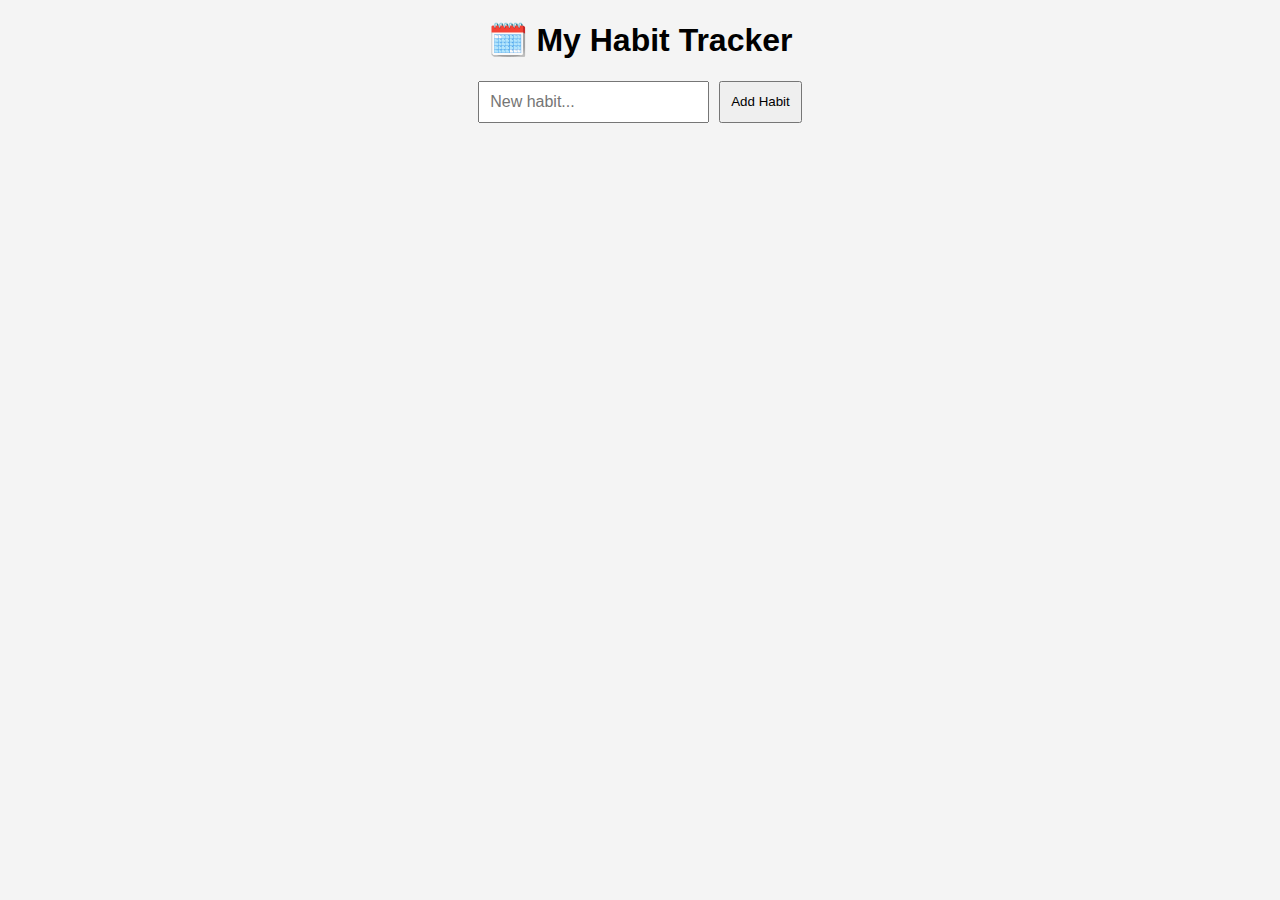
==== habit.html @ f3fb2a3e "startover" ====
<!DOCTYPE html>
<html lang="en">
<head>
  <meta charset="UTF-8" />
  <meta name="viewport" content="width=device-width, initial-scale=1.0"/>
  <title>My Habit Tracker</title>
  <style>
    body {
      font-family: sans-serif;
      margin: 20px;
      background: #f4f4f4;
    }
    h1 {
      text-align: center;
    }
    #habit-form {
      display: flex;
      justify-content: center;
      margin-bottom: 20px;
    }
    #habit-form input {
      padding: 10px;
      font-size: 16px;
    }
    #habit-form button {
      padding: 10px;
      margin-left: 10px;
    }
    .habit {
      background: #fff;
      padding: 15px;
      margin-bottom: 10px;
      border-radius: 6px;
      box-shadow: 0 0 5px rgba(0,0,0,0.1);
    }
    .habit h2 {
      margin: 0 0 10px;
    }
    .habit .dates {
      display: flex;
      gap: 5px;
      flex-wrap: wrap;
    }
    .date {
      padding: 5px 10px;
      border: 1px solid #ccc;
      border-radius: 4px;
      cursor: pointer;
      user-select: none;
    }
    .done {
      background: lightgreen;
      font-weight: bold;
    }
    .streak {
      font-size: 14px;
      color: #777;
    }
    .remove-btn {
      float: right;
      cursor: pointer;
      color: red;
    }
  </style>
</head>
<body>

<h1>🗓️ My Habit Tracker</h1>

<div id="habit-form">
  <input type="text" id="habit-name" placeholder="New habit...">
  <button onclick="addHabit()">Add Habit</button>
</div>

<div id="habits-container"></div>

<script>
  const days = 30; // show last 30 days
  const habitsKey = 'myHabitTrackerData';

  const today = new Date();
  const todayStr = dateToString(today);

  function dateToString(date) {
    return date.toISOString().split('T')[0];
  }

  function getPastDates(n) {
    const dates = [];
    for (let i = n - 1; i >= 0; i--) {
      const d = new Date();
      d.setDate(d.getDate() - i);
      dates.push(dateToString(d));
    }
    return dates;
  }

  let habits = JSON.parse(localStorage.getItem(habitsKey)) || [];

  function saveHabits() {
    localStorage.setItem(habitsKey, JSON.stringify(habits));
  }

  function addHabit() {
    const name = document.getElementById('habit-name').value.trim();
    if (!name) return;

    habits.push({ name, dates: [] });
    document.getElementById('habit-name').value = '';
    saveHabits();
    render();
  }

  function toggleDate(habitIndex, date) {
    const habit = habits[habitIndex];
    const idx = habit.dates.indexOf(date);
    if (idx >= 0) {
      habit.dates.splice(idx, 1);
    } else {
      habit.dates.push(date);
    }
    saveHabits();
    render();
  }

  function getStreak(dates) {
    let streak = 0;
    for (let i = 0; i < days; i++) {
      const d = new Date();
      d.setDate(d.getDate() - i);
      const str = dateToString(d);
      if (dates.includes(str)) {
        streak++;
      } else {
        break;
      }
    }
    return streak;
  }

  function removeHabit(index) {
    if (confirm('Delete this habit?')) {
      habits.splice(index, 1);
      saveHabits();
      render();
    }
  }

  function render() {
    const container = document.getElementById('habits-container');
    container.innerHTML = '';
    const pastDates = getPastDates(days);

    habits.forEach((habit, habitIndex) => {
      const div = document.createElement('div');
      div.className = 'habit';

      const title = document.createElement('h2');
      title.innerHTML = `${habit.name} <span class="remove-btn" onclick="removeHabit(${habitIndex})">✖</span>`;
      div.appendChild(title);

      const streak = document.createElement('div');
      streak.className = 'streak';
      streak.textContent = `🔥 Streak: ${getStreak(habit.dates)} days`;
      div.appendChild(streak);

      const datesDiv = document.createElement('div');
      datesDiv.className = 'dates';

      pastDates.forEach(date => {
        const span = document.createElement('span');
        span.className = 'date';
        if (habit.dates.includes(date)) span.classList.add('done');
        span.textContent = date.slice(5); // show MM-DD
        span.onclick = () => toggleDate(habitIndex, date);
        datesDiv.appendChild(span);
      });

      div.appendChild(datesDiv);
      container.appendChild(div);
    });
  }

  render();
</script>

</body>
</html>
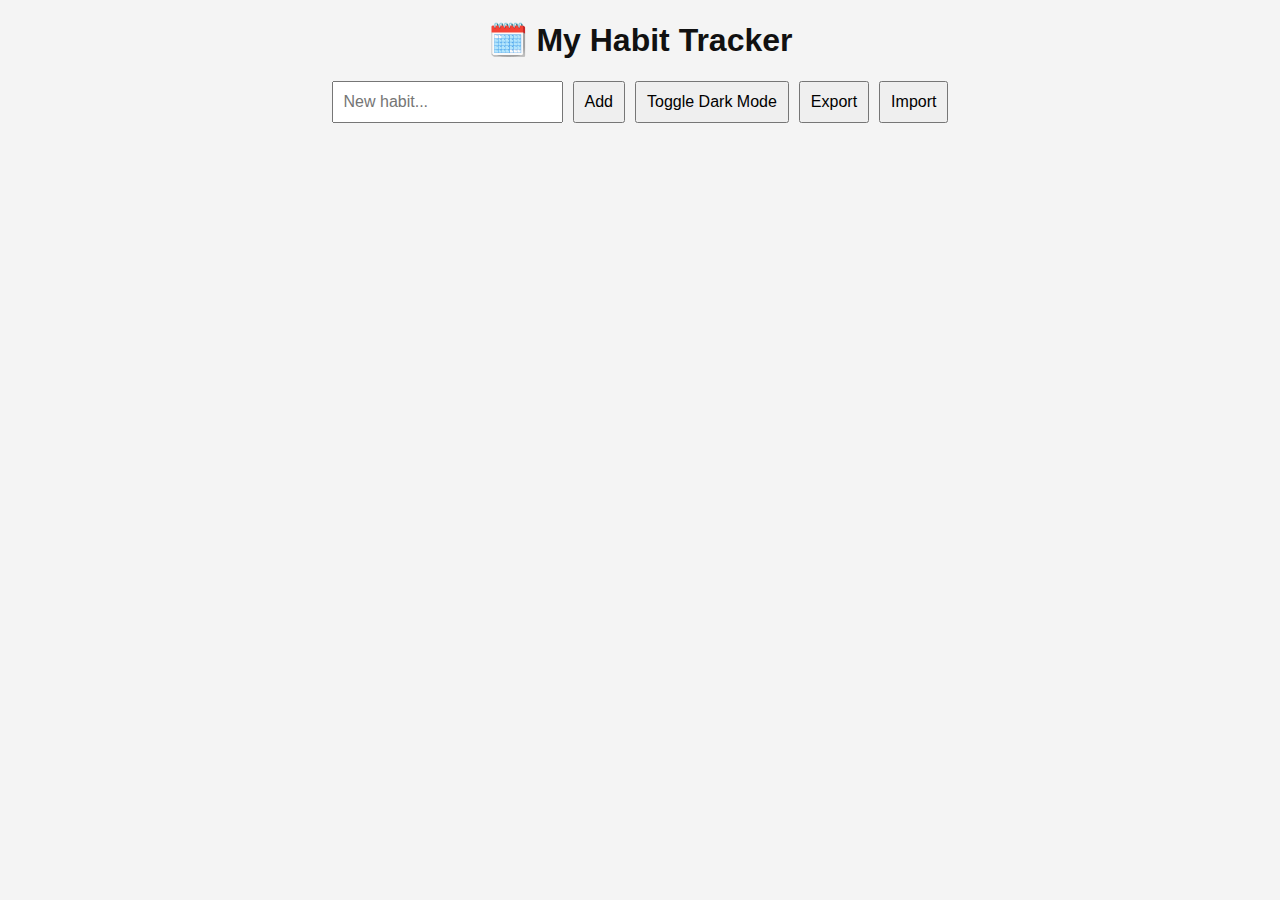
==== commit f0e7b820: "added dark mode, export/import, editable habits names, completion percentage" ====
--- a/habit.html
+++ b/habit.html
@@ -5,29 +5,39 @@
   <meta name="viewport" content="width=device-width, initial-scale=1.0"/>
   <title>My Habit Tracker</title>
   <style>
+    :root {
+      --bg: #f4f4f4;
+      --text: #111;
+      --card: #fff;
+    }
+    body.dark {
+      --bg: #121212;
+      --text: #f4f4f4;
+      --card: #1e1e1e;
+    }
     body {
       font-family: sans-serif;
       margin: 20px;
-      background: #f4f4f4;
+      background: var(--bg);
+      color: var(--text);
+      transition: background 0.3s, color 0.3s;
     }
     h1 {
       text-align: center;
     }
-    #habit-form {
+    #controls {
       display: flex;
       justify-content: center;
+      gap: 10px;
+      flex-wrap: wrap;
       margin-bottom: 20px;
     }
-    #habit-form input {
+    input, button {
       padding: 10px;
       font-size: 16px;
     }
-    #habit-form button {
-      padding: 10px;
-      margin-left: 10px;
-    }
     .habit {
-      background: #fff;
+      background: var(--card);
       padding: 15px;
       margin-bottom: 10px;
       border-radius: 6px;
@@ -36,17 +46,22 @@
     .habit h2 {
       margin: 0 0 10px;
     }
+    .habit input[type="text"] {
+      font-size: 18px;
+      padding: 5px;
+      width: 70%;
+    }
     .habit .dates {
       display: flex;
       gap: 5px;
       flex-wrap: wrap;
+      margin-top: 10px;
     }
     .date {
       padding: 5px 10px;
       border: 1px solid #ccc;
       border-radius: 4px;
       cursor: pointer;
-      user-select: none;
     }
     .done {
       background: lightgreen;
@@ -61,25 +76,32 @@
       cursor: pointer;
       color: red;
     }
+    .percent {
+      font-size: 14px;
+      margin-top: 5px;
+      color: #555;
+    }
   </style>
 </head>
 <body>
 
 <h1>🗓️ My Habit Tracker</h1>
 
-<div id="habit-form">
+<div id="controls">
   <input type="text" id="habit-name" placeholder="New habit...">
-  <button onclick="addHabit()">Add Habit</button>
+  <button onclick="addHabit()">Add</button>
+  <button onclick="toggleDarkMode()">Toggle Dark Mode</button>
+  <button onclick="exportHabits()">Export</button>
+  <input type="file" id="importFile" style="display:none" accept=".json" onchange="importHabits(event)">
+  <button onclick="document.getElementById('importFile').click()">Import</button>
 </div>
 
 <div id="habits-container"></div>
 
 <script>
-  const days = 30; // show last 30 days
+  const days = 30;
   const habitsKey = 'myHabitTrackerData';
-
   const today = new Date();
-  const todayStr = dateToString(today);
 
   function dateToString(date) {
     return date.toISOString().split('T')[0];
@@ -95,16 +117,19 @@
     return dates;
   }
 
-  let habits = JSON.parse(localStorage.getItem(habitsKey)) || [];
+  function loadHabits() {
+    return JSON.parse(localStorage.getItem(habitsKey)) || [];
+  }
 
   function saveHabits() {
     localStorage.setItem(habitsKey, JSON.stringify(habits));
   }
+
+  let habits = loadHabits();
 
   function addHabit() {
     const name = document.getElementById('habit-name').value.trim();
     if (!name) return;
-
     habits.push({ name, dates: [] });
     document.getElementById('habit-name').value = '';
     saveHabits();
@@ -146,6 +171,56 @@
     }
   }
 
+  function updateName(index, newName) {
+    habits[index].name = newName;
+    saveHabits();
+  }
+
+  function getCompletionPercent(dates) {
+    const past = getPastDates(days);
+    let count = 0;
+    past.forEach(date => {
+      if (dates.includes(date)) count++;
+    });
+    return Math.round((count / days) * 100);
+  }
+
+  function toggleDarkMode() {
+    document.body.classList.toggle('dark');
+    localStorage.setItem('darkMode', document.body.classList.contains('dark'));
+  }
+
+  function exportHabits() {
+    const blob = new Blob([JSON.stringify(habits, null, 2)], { type: "application/json" });
+    const url = URL.createObjectURL(blob);
+    const a = document.createElement('a');
+    a.href = url;
+    a.download = "habits_backup.json";
+    a.click();
+    URL.revokeObjectURL(url);
+  }
+
+  function importHabits(event) {
+    const file = event.target.files[0];
+    if (!file) return;
+    const reader = new FileReader();
+    reader.onload = e => {
+      try {
+        const data = JSON.parse(e.target.result);
+        if (Array.isArray(data)) {
+          habits = data;
+          saveHabits();
+          render();
+        } else {
+          alert("Invalid file format.");
+        }
+      } catch {
+        alert("Failed to import habits.");
+      }
+    };
+    reader.readAsText(file);
+  }
+
   function render() {
     const container = document.getElementById('habits-container');
     container.innerHTML = '';
@@ -155,23 +230,35 @@
       const div = document.createElement('div');
       div.className = 'habit';
 
-      const title = document.createElement('h2');
-      title.innerHTML = `${habit.name} <span class="remove-btn" onclick="removeHabit(${habitIndex})">✖</span>`;
-      div.appendChild(title);
+      const titleInput = document.createElement('input');
+      titleInput.type = 'text';
+      titleInput.value = habit.name;
+      titleInput.onchange = () => updateName(habitIndex, titleInput.value);
+      div.appendChild(titleInput);
+
+      const removeBtn = document.createElement('span');
+      removeBtn.className = 'remove-btn';
+      removeBtn.textContent = '✖';
+      removeBtn.onclick = () => removeHabit(habitIndex);
+      div.appendChild(removeBtn);
 
       const streak = document.createElement('div');
       streak.className = 'streak';
       streak.textContent = `🔥 Streak: ${getStreak(habit.dates)} days`;
       div.appendChild(streak);
 
+      const percent = document.createElement('div');
+      percent.className = 'percent';
+      percent.textContent = `✅ ${getCompletionPercent(habit.dates)}% complete (last ${days} days)`;
+      div.appendChild(percent);
+
       const datesDiv = document.createElement('div');
       datesDiv.className = 'dates';
-
       pastDates.forEach(date => {
         const span = document.createElement('span');
         span.className = 'date';
         if (habit.dates.includes(date)) span.classList.add('done');
-        span.textContent = date.slice(5); // show MM-DD
+        span.textContent = date.slice(5);
         span.onclick = () => toggleDate(habitIndex, date);
         datesDiv.appendChild(span);
       });
@@ -181,6 +268,10 @@
     });
   }
 
+  if (localStorage.getItem('darkMode') === 'true') {
+    document.body.classList.add('dark');
+  }
+
   render();
 </script>
 
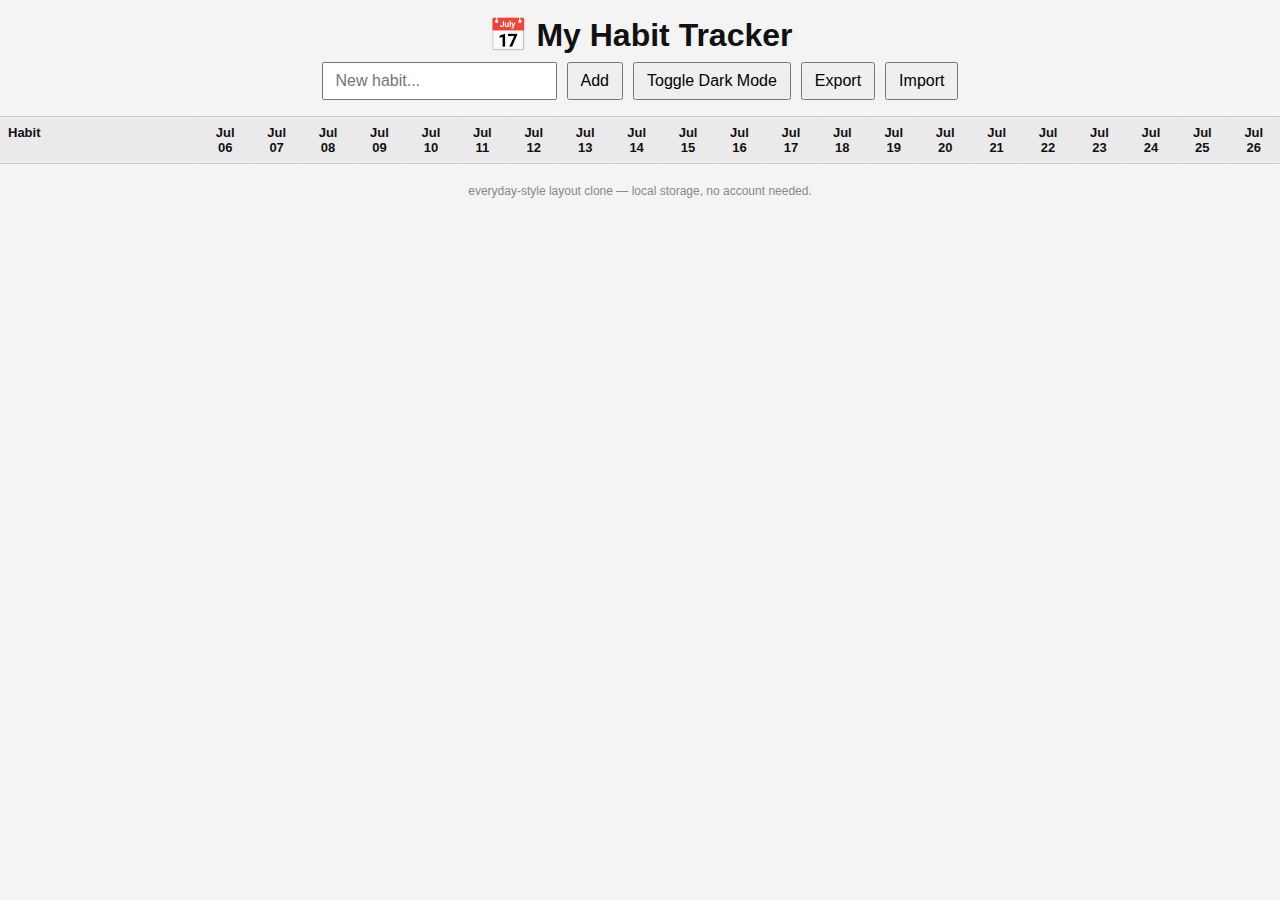
==== commit 0521789d: "gui update, rows align" ====
--- a/habit.html
+++ b/habit.html
@@ -9,83 +9,96 @@
       --bg: #f4f4f4;
       --text: #111;
       --card: #fff;
-    }
+      --primary: #c0ffc0;
+      --highlight: #4CAF50;
+    }
+
     body.dark {
       --bg: #121212;
       --text: #f4f4f4;
       --card: #1e1e1e;
-    }
+      --primary: #2e7d32;
+      --highlight: #66bb6a;
+    }
+
     body {
       font-family: sans-serif;
-      margin: 20px;
       background: var(--bg);
       color: var(--text);
+      margin: 0;
+      padding: 0;
       transition: background 0.3s, color 0.3s;
     }
+
     h1 {
       text-align: center;
-    }
+      margin: 1rem 0 0.5rem;
+    }
+
     #controls {
       display: flex;
+      flex-wrap: wrap;
       justify-content: center;
       gap: 10px;
-      flex-wrap: wrap;
-      margin-bottom: 20px;
-    }
+      margin-bottom: 1rem;
+    }
+
     input, button {
-      padding: 10px;
+      padding: 8px 12px;
       font-size: 16px;
     }
-    .habit {
+
+    #habit-grid-wrapper {
+      overflow-x: auto;
+    }
+
+    #habit-grid {
+      display: grid;
+      grid-template-columns: 200px repeat(21, 1fr);
+      border-top: 1px solid #ccc;
+    }
+
+    .grid-cell {
+      padding: 8px;
+      border-bottom: 1px solid #ccc;
+      border-right: 1px solid #eee;
+      text-align: center;
+      font-size: 13px;
       background: var(--card);
-      padding: 15px;
-      margin-bottom: 10px;
-      border-radius: 6px;
-      box-shadow: 0 0 5px rgba(0,0,0,0.1);
-    }
-    .habit h2 {
-      margin: 0 0 10px;
-    }
-    .habit input[type="text"] {
-      font-size: 18px;
-      padding: 5px;
-      width: 70%;
-    }
-    .habit .dates {
-      display: flex;
-      gap: 5px;
-      flex-wrap: wrap;
-      margin-top: 10px;
-    }
-    .date {
-      padding: 5px 10px;
-      border: 1px solid #ccc;
-      border-radius: 4px;
-      cursor: pointer;
-    }
+    }
+
+    .grid-header {
+      font-weight: bold;
+      background: #eaeaea;
+    }
+
+    .grid-left {
+      text-align: left;
+      font-weight: bold;
+    }
+
     .done {
-      background: lightgreen;
+      background: var(--primary);
       font-weight: bold;
     }
-    .streak {
-      font-size: 14px;
-      color: #777;
-    }
+
     .remove-btn {
       float: right;
       cursor: pointer;
       color: red;
     }
-    .percent {
-      font-size: 14px;
-      margin-top: 5px;
-      color: #555;
+
+    .footer {
+      text-align: center;
+      font-size: 12px;
+      margin: 20px;
+      color: #888;
     }
   </style>
 </head>
 <body>
 
-<h1>🗓️ My Habit Tracker</h1>
+<h1>📅 My Habit Tracker</h1>
 
 <div id="controls">
   <input type="text" id="habit-name" placeholder="New habit...">
@@ -96,10 +109,14 @@
   <button onclick="document.getElementById('importFile').click()">Import</button>
 </div>
 
-<div id="habits-container"></div>
+<div id="habit-grid-wrapper">
+  <div id="habit-grid"></div>
+</div>
+
+<div class="footer">everyday-style layout clone — local storage, no account needed.</div>
 
 <script>
-  const days = 30;
+  const days = 21;
   const habitsKey = 'myHabitTrackerData';
   const today = new Date();
 
@@ -163,19 +180,6 @@
     return streak;
   }
 
-  function removeHabit(index) {
-    if (confirm('Delete this habit?')) {
-      habits.splice(index, 1);
-      saveHabits();
-      render();
-    }
-  }
-
-  function updateName(index, newName) {
-    habits[index].name = newName;
-    saveHabits();
-  }
-
   function getCompletionPercent(dates) {
     const past = getPastDates(days);
     let count = 0;
@@ -183,6 +187,19 @@
       if (dates.includes(date)) count++;
     });
     return Math.round((count / days) * 100);
+  }
+
+  function removeHabit(index) {
+    if (confirm('Delete this habit?')) {
+      habits.splice(index, 1);
+      saveHabits();
+      render();
+    }
+  }
+
+  function updateName(index, newName) {
+    habits[index].name = newName;
+    saveHabits();
   }
 
   function toggleDarkMode() {
@@ -222,50 +239,51 @@
   }
 
   function render() {
-    const container = document.getElementById('habits-container');
-    container.innerHTML = '';
+    const grid = document.getElementById('habit-grid');
+    grid.innerHTML = '';
+
     const pastDates = getPastDates(days);
 
-    habits.forEach((habit, habitIndex) => {
-      const div = document.createElement('div');
-      div.className = 'habit';
-
-      const titleInput = document.createElement('input');
-      titleInput.type = 'text';
-      titleInput.value = habit.name;
-      titleInput.onchange = () => updateName(habitIndex, titleInput.value);
-      div.appendChild(titleInput);
-
-      const removeBtn = document.createElement('span');
-      removeBtn.className = 'remove-btn';
-      removeBtn.textContent = '✖';
-      removeBtn.onclick = () => removeHabit(habitIndex);
-      div.appendChild(removeBtn);
-
-      const streak = document.createElement('div');
-      streak.className = 'streak';
-      streak.textContent = `🔥 Streak: ${getStreak(habit.dates)} days`;
-      div.appendChild(streak);
-
-      const percent = document.createElement('div');
-      percent.className = 'percent';
-      percent.textContent = `✅ ${getCompletionPercent(habit.dates)}% complete (last ${days} days)`;
-      div.appendChild(percent);
-
-      const datesDiv = document.createElement('div');
-      datesDiv.className = 'dates';
+    // Render header row
+    grid.appendChild(makeCell('Habit', 'grid-cell grid-header grid-left'));
+    pastDates.forEach(date => {
+      const d = new Date(date);
+      const label = d.toDateString().slice(4, 10);
+      grid.appendChild(makeCell(label, 'grid-cell grid-header'));
+    });
+
+    // Render habit rows
+    habits.forEach((habit, index) => {
+      // Left cell: habit name + info
+      const leftCell = document.createElement('div');
+      leftCell.className = 'grid-cell grid-left';
+      leftCell.innerHTML = `
+        <input type="text" value="${habit.name}" style="width: 100%; font-weight: bold; border: none; background: transparent; color: var(--text);" 
+               onchange="updateName(${index}, this.value)">
+        <div style="font-size: 12px; margin-top: 4px;">
+          🔥 ${getStreak(habit.dates)}d &nbsp; ✅ ${getCompletionPercent(habit.dates)}% 
+          <span class="remove-btn" onclick="removeHabit(${index})">✖</span>
+        </div>
+      `;
+      grid.appendChild(leftCell);
+
+      // Date boxes
       pastDates.forEach(date => {
-        const span = document.createElement('span');
-        span.className = 'date';
-        if (habit.dates.includes(date)) span.classList.add('done');
-        span.textContent = date.slice(5);
-        span.onclick = () => toggleDate(habitIndex, date);
-        datesDiv.appendChild(span);
+        const cell = document.createElement('div');
+        cell.className = 'grid-cell';
+        if (habit.dates.includes(date)) cell.classList.add('done');
+        cell.textContent = date.slice(5);
+        cell.onclick = () => toggleDate(index, date);
+        grid.appendChild(cell);
       });
-
-      div.appendChild(datesDiv);
-      container.appendChild(div);
     });
+  }
+
+  function makeCell(text, className = '') {
+    const cell = document.createElement('div');
+    cell.className = className;
+    cell.textContent = text;
+    return cell;
   }
 
   if (localStorage.getItem('darkMode') === 'true') {
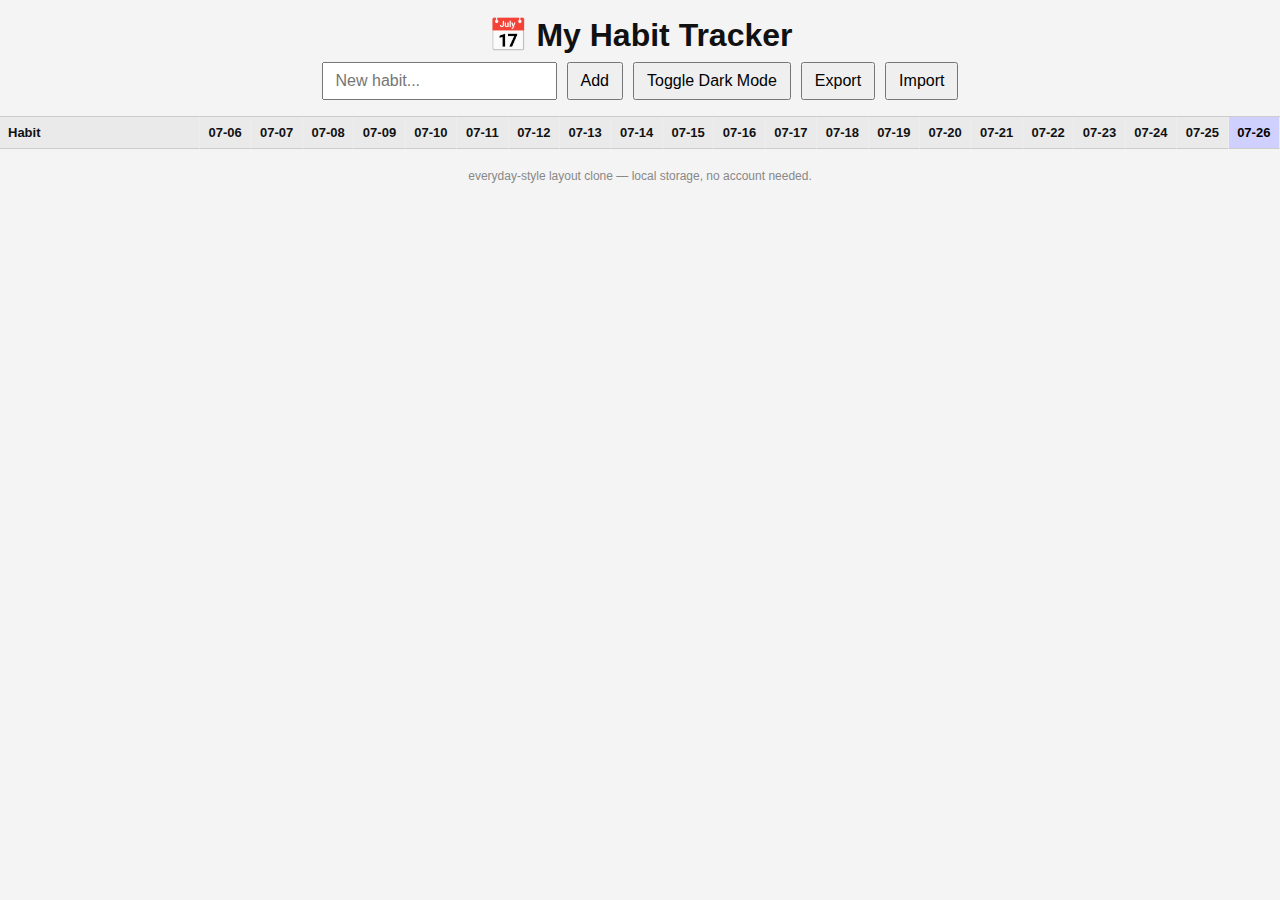
==== commit 1605ac51: "fixed date issue and did some ui highlighting" ====
--- a/habit.html
+++ b/habit.html
@@ -46,6 +46,16 @@
     input, button {
       padding: 8px 12px;
       font-size: 16px;
+    }
+
+    .today-col {
+        background: #d0d0ff !important; /* light blue or any soft highlight */
+        color: #000;
+        font-weight: bold;
+    }
+
+    .today-col.done {
+    box-shadow: 0 0 0 3px yellow inset;
     }
 
     #habit-grid-wrapper {
@@ -247,11 +257,10 @@
     // Render header row
     grid.appendChild(makeCell('Habit', 'grid-cell grid-header grid-left'));
     pastDates.forEach(date => {
-      const d = new Date(date);
-      const label = d.toDateString().slice(4, 10);
-      grid.appendChild(makeCell(label, 'grid-cell grid-header'));
+        const label = date.slice(5); // MM-DD
+        const isToday = date === dateToString(today);
+        grid.appendChild(makeCell(label, 'grid-cell grid-header' + (isToday ? ' today-col' : '')));
     });
-
     // Render habit rows
     habits.forEach((habit, index) => {
       // Left cell: habit name + info
@@ -270,7 +279,7 @@
       // Date boxes
       pastDates.forEach(date => {
         const cell = document.createElement('div');
-        cell.className = 'grid-cell';
+        cell.className = 'grid-cell' + (date === dateToString(today) ? ' today-col' : '');
         if (habit.dates.includes(date)) cell.classList.add('done');
         cell.textContent = date.slice(5);
         cell.onclick = () => toggleDate(index, date);
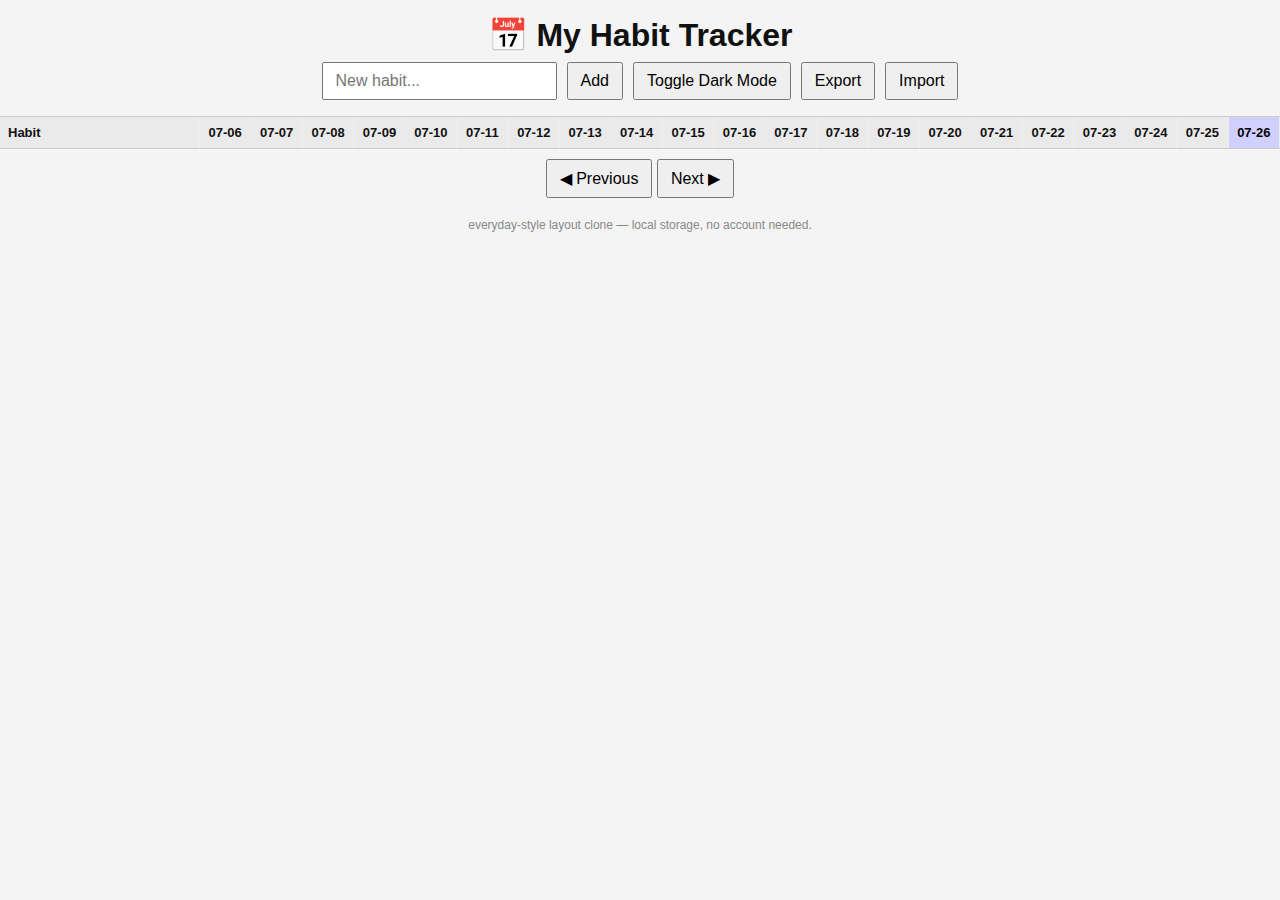
==== commit b152ae77: "added pagenation" ====
--- a/habit.html
+++ b/habit.html
@@ -122,10 +122,15 @@
 <div id="habit-grid-wrapper">
   <div id="habit-grid"></div>
 </div>
+<div id="pagination" style="text-align:center; margin-top:10px;">
+    <button onclick="prevWeek()">◀ Previous</button>
+    <button onclick="nextWeek()">Next ▶</button>
+</div>
 
 <div class="footer">everyday-style layout clone — local storage, no account needed.</div>
 
 <script>
+  let currentOffset = 0; // 0 = current week, 1 = last week, etc.  
   const days = 21;
   const habitsKey = 'myHabitTrackerData';
   const today = new Date();
@@ -134,16 +139,16 @@
     return date.toISOString().split('T')[0];
   }
 
-  function getPastDates(n) {
+  function getPastDates(n, offset = 0) {
     const dates = [];
-    for (let i = n - 1; i >= 0; i--) {
-      const d = new Date();
-      d.setDate(d.getDate() - i);
-      dates.push(dateToString(d));
+    const totalOffset = n * offset;
+    for (let i = n - 1 + totalOffset; i >= totalOffset; i--) {
+        const d = new Date();
+        d.setDate(d.getDate() - i);
+        dates.push(dateToString(d));
     }
     return dates;
   }
-
   function loadHabits() {
     return JSON.parse(localStorage.getItem(habitsKey)) || [];
   }
@@ -252,7 +257,7 @@
     const grid = document.getElementById('habit-grid');
     grid.innerHTML = '';
 
-    const pastDates = getPastDates(days);
+    const pastDates = getPastDates(days, currentOffset);
 
     // Render header row
     grid.appendChild(makeCell('Habit', 'grid-cell grid-header grid-left'));
@@ -295,6 +300,19 @@
     return cell;
   }
 
+  function prevWeek() {
+    currentOffset++;
+    render();
+  }
+
+    function nextWeek() {
+        if (currentOffset > 0) {
+            currentOffset--;
+            render();
+        }
+    }
+
+
   if (localStorage.getItem('darkMode') === 'true') {
     document.body.classList.add('dark');
   }
